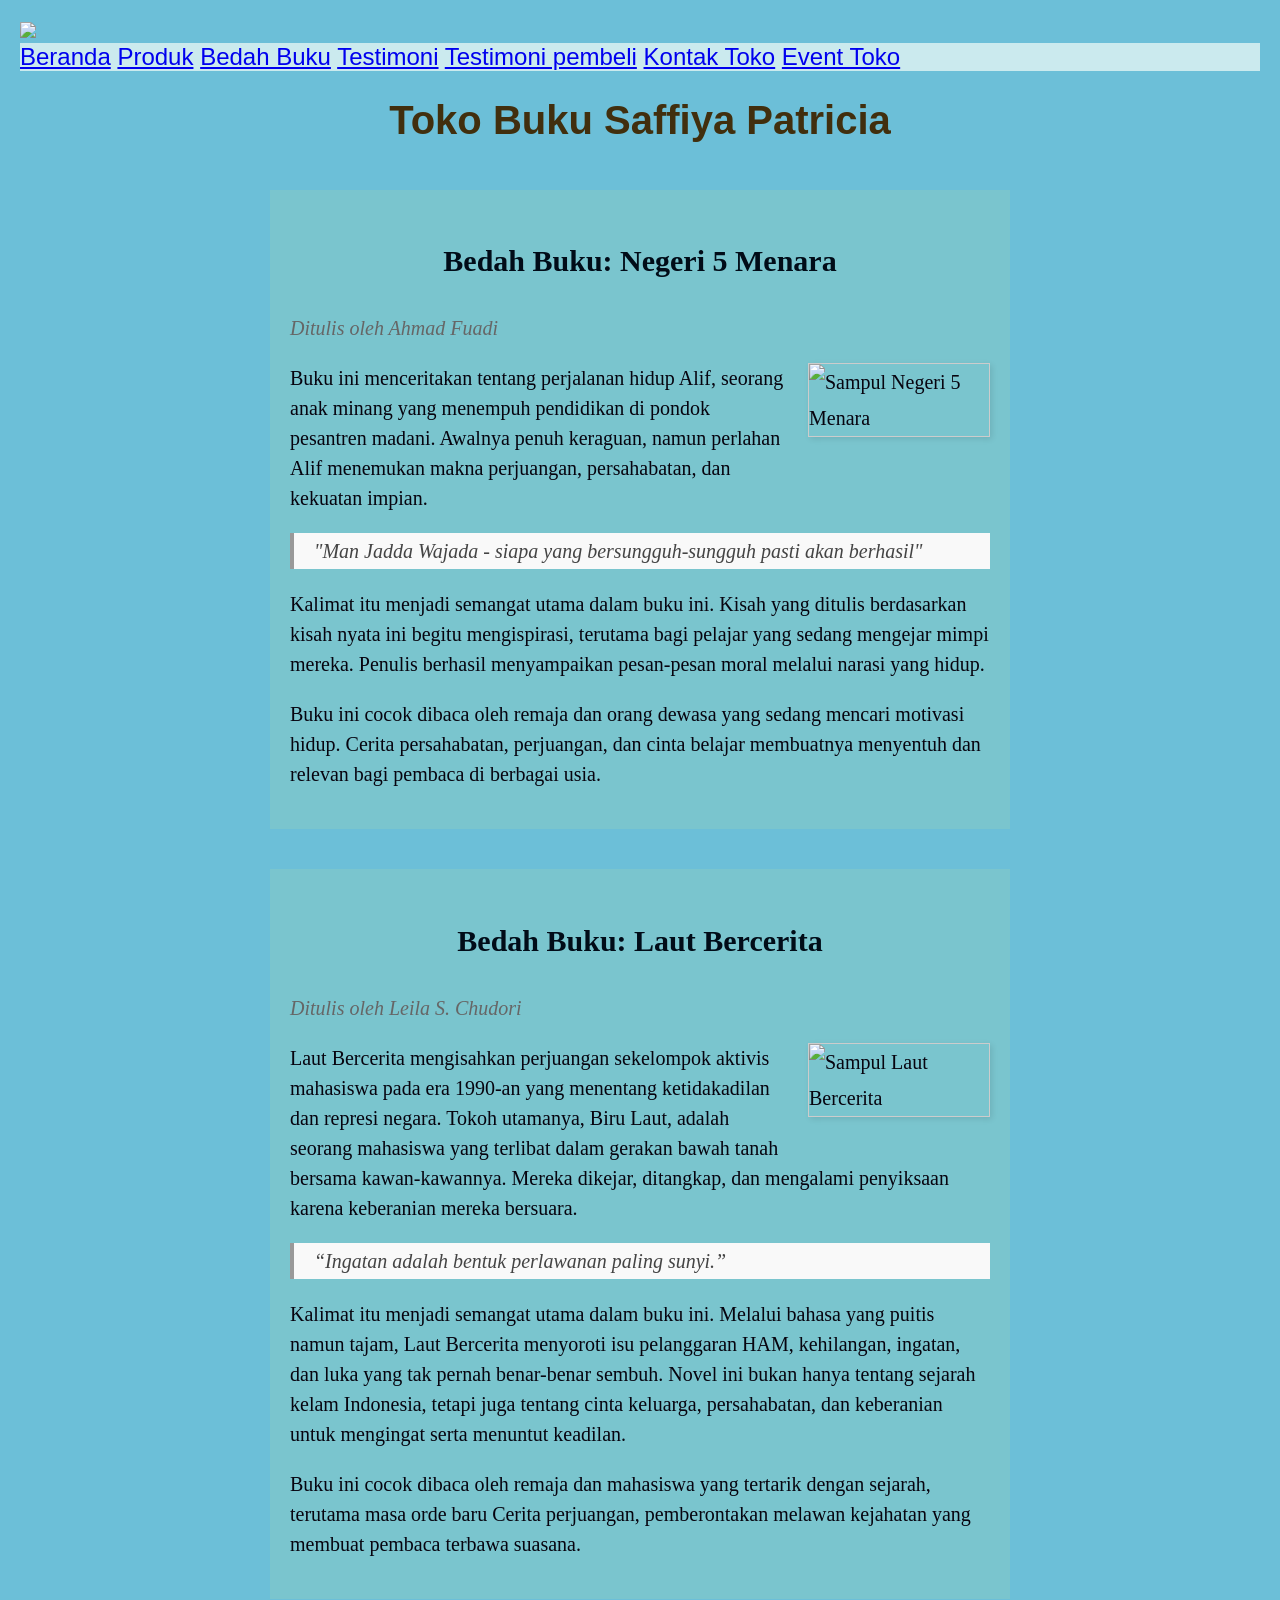
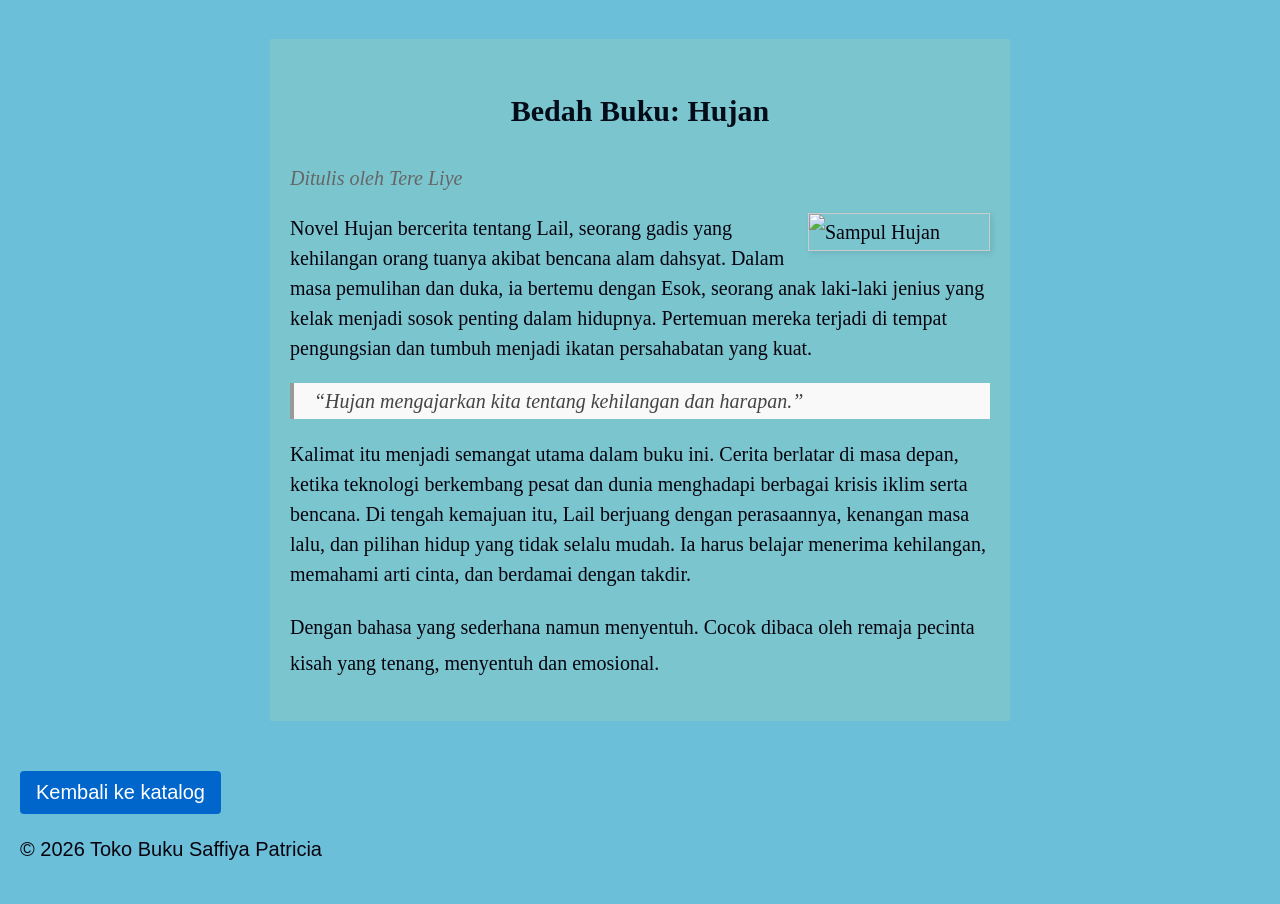
==== bedah-buku.html @ 3e75986f "Add files via upload" ====
<!DOCTYPE html>
<html lang="id">
<head>
<meta charset="UTF-8">
<meta name="viewport" content="width=device-width, initial-
scale=1.0">
<title>Profil Usaha Buku</title>
<link rel="stylesheet" href="style.css" />
</head>
<body>
<header><img src="gambar/header2.jpg" width="100%;" height="auto;"></header>
    <nav> <a href="index.html">Beranda</a>
<a href="produk.html">Produk</a>
<a href="bedah-buku.html">Bedah Buku</a>
<a href="testimoni.html">Testimoni</a>
<a href="tampil-testimoni.html">Testimoni pembeli</a>
<a href="kontak.html">Kontak Toko</a>
<a href="event.html">Event Toko</a>
</nav>

<h1>Toko Buku Saffiya Patricia</h1>
<section class="daftar-produk"> 
<main class="artikel">
    <h2>Bedah Buku: Negeri 5 Menara </h2>
    <p class="penulis">Ditulis oleh Ahmad Fuadi</p>

    <img src="gambar/gambar6.jpg" alt="Sampul Negeri 5 Menara" class="sampul">

    <p>
          Buku ini menceritakan tentang perjalanan hidup Alif, seorang anak minang yang menempuh pendidikan
        di pondok pesantren madani.
          Awalnya penuh keraguan, namun perlahan Alif menemukan makna perjuangan, persahabatan, dan kekuatan impian.
    </p>
   
    <blockquote>

        "Man Jadda Wajada - siapa yang bersungguh-sungguh pasti akan berhasil"
    </blockquote>

    <p>
        Kalimat itu menjadi semangat utama dalam buku ini.
        Kisah yang ditulis berdasarkan kisah nyata ini begitu mengispirasi, terutama bagi pelajar yang sedang mengejar mimpi mereka.
        Penulis berhasil menyampaikan pesan-pesan moral melalui narasi yang hidup.
    </p>

    <p> Buku ini cocok dibaca oleh remaja dan orang dewasa yang sedang mencari motivasi hidup.
        Cerita persahabatan, perjuangan, dan cinta belajar membuatnya menyentuh dan relevan bagi pembaca di berbagai usia.
    </p>
</main>
</section>

<section class="daftar-produk">
<main class="artikel">
    <h2>Bedah Buku: Laut Bercerita </h2>
    <p class="penulis">Ditulis oleh Leila S. Chudori</p>

    <img src="gambar/gambar1.jpg" alt="Sampul Laut Bercerita" class="sampul">

    <p>
          Laut Bercerita mengisahkan perjuangan sekelompok aktivis mahasiswa pada era 1990-an yang menentang ketidakadilan dan represi negara.
        Tokoh utamanya, Biru Laut, adalah seorang mahasiswa yang terlibat dalam gerakan bawah tanah bersama kawan-kawannya. Mereka dikejar, ditangkap, dan mengalami penyiksaan karena keberanian mereka bersuara.
    </p>
   
    <blockquote>

        “Ingatan adalah bentuk perlawanan paling sunyi.”
    </blockquote>

    <p>
        Kalimat itu menjadi semangat utama dalam buku ini.
        Melalui bahasa yang puitis namun tajam, Laut Bercerita menyoroti isu pelanggaran HAM, kehilangan, ingatan, dan luka yang tak pernah benar-benar sembuh.
        Novel ini bukan hanya tentang sejarah kelam Indonesia, tetapi juga tentang cinta keluarga, persahabatan, dan keberanian untuk mengingat serta menuntut keadilan.
    </p>

    <p> Buku ini cocok dibaca oleh remaja dan mahasiswa yang tertarik dengan sejarah, terutama masa orde baru
        Cerita perjuangan, pemberontakan melawan kejahatan yang membuat pembaca terbawa suasana.
    </p>
</main>
</section>

<section class="daftar-produk">
<main class="artikel">
     <h2>Bedah Buku: Hujan </h2>
    <p class="penulis">Ditulis oleh Tere Liye</p>

    <img src="gambar/gambar2.jpg" alt="Sampul Hujan" class="sampul">

    <p>
          Novel Hujan bercerita tentang Lail, seorang gadis yang kehilangan orang tuanya akibat bencana alam dahsyat.
          Dalam masa pemulihan dan duka, ia bertemu dengan Esok, seorang anak laki-laki jenius yang kelak menjadi sosok penting dalam hidupnya.
          Pertemuan mereka terjadi di tempat pengungsian dan tumbuh menjadi ikatan persahabatan yang kuat.
    </p>

    <blockquote>

        “Hujan mengajarkan kita tentang kehilangan dan harapan.”
    </blockquote>

    <p>
        Kalimat itu menjadi semangat utama dalam buku ini.
        Cerita berlatar di masa depan, ketika teknologi berkembang pesat dan dunia menghadapi berbagai krisis iklim serta bencana. Di tengah kemajuan itu, Lail berjuang dengan perasaannya, kenangan masa lalu, dan pilihan hidup yang tidak selalu mudah.
        Ia harus belajar menerima kehilangan, memahami arti cinta, dan berdamai dengan takdir.
    </p

    <p>
        Dengan bahasa yang sederhana namun menyentuh. 
        Cocok dibaca oleh remaja pecinta kisah yang tenang, menyentuh dan emosional.
    </p>
</main>
</section>

    <a href="produk.html" class="btn-kembali"> Kembali ke katalog</a>
</main>
<footer> 
    <p>&copy; 2026 Toko Buku Saffiya Patricia</p>
</footer>
</body>
</html>
---- style.css ----
body {
background-color:rgb(175, 230, 255);
font-family: Arial, sans-serif;
color: #07040f;
margin: 20px;
font-size: 20px;
}
nav {
    background-color: #cbeaee;
    font-size: x-large;
}
h1 {
color: #412f0e;
text-align: center;
}
h2 {
color: #010c18;
text-align: left;
}
p {
font-size: 20px;
text-align: left;
line-height: 1.5;
}
.daftar-produk {
    display: grid;
    grid-template-columns: repeat(auto-fit,minmax(250px, 1fr));
    gap: 20px;
    padding: 20px;
        }

.produk {
    background-color: #b5d7db;
    border: 1px solid #ddd;
    padding: 15px;
    border-radius: 10px;
    text-align: center;
    box-shadow: 0 2px 6px rgba(0,0,0, 0.1);
        }    
.produk img {
    width: 150px;
    height: auto;
    border-radius: 5px;
    margin-bottom: 10px;
        }
.produk h2 {
    font-size: 20px;
    color: #412f0e;
        }
.produk h3 {
    font-size: 20px;
    color: #412f0e;
        }
.produk h4 {
    font-size: 20px;
    color: #412f0e;
        }
.harga {
    font-size: 25px;
    font-weight: bold;
    color: #010c18;
        }
.deskripsi {
    font-size: 20px;
    color: #010c18;
        }
.artikel {
    max-width: 700px;
    margin: auto;
    padding: 20px;
    background-color: #7ac5ce;
    font-family: 'Georgia', serif;

    line-height: 1.8;
}
.artikel .penulis {
    font-style: italic;
    color: #666;
    margin-bottom: 20px;
}
.artikel .sampul {
    width: 180px;
    float: right;
    margin: 0 0 20px 20px;
    border: 1px solid #ccc;
    box-shadow: 2px 2px 6px rgba(0, 0, 0, 0.1);
}
.artikel blockquote {
    font-style: italic;
    padding-left: 20px;
    margin: 20px 0;
    border-left: 4px solid #999;
    color: #444;
    background-color: #f9f9f9;
}
.btn-kembali {
    display: inline-block;
    margin-top: 30px;
    padding: 10px 16px;
    background-color: #0066cc;
    color: white;
    text-decoration: none;
    border-radius: 4px;
}
.btn-kembali:hover {
    background-color: #004d99;
}
.formulir {
    max-width: 600px;
    margin: auto;
    padding: 20px;
    background-color: #8fdbe2;
    border-radius: 10px;
    box-shadow: 0 0 10px rgba(0, 0, 0, 0.1);
}
form label {
    display: block;
    margin-top: 10px;
    font-weight: bold;
}
form input, form select, form textarea {
    width: 100%;
    padding: 8px;
    margin-top: 5px;
    margin-bottom: 15px;
    border-radius: 5px;
    border: 1px solid #b8f0ff;
}
form button {
    background-color: #6a80ff;
    color: white;
    padding: 10px 15px;
    border: none;
    border-radius: 5px;
    cursor: pointer;
}
form button:hover {
    background-color: 2980b9;
}

body {
    font-family: Arial, sans-serif;
    background: #6cbfd8;
    margin: 0;
    padding: 20px;
}

.container {
    max-width: 600px;
    background: white;
    padding: 20px;
    margin: auto;
    border-radius: 10px;
    box-shadow: 0 4px 10px rgba(0,0,0,0.1);
}

h2 {
    text-align: center;
}

.info {
    margin-bottom: 20px;
}

.info p {
    margin: 5px 0;
}

form input, form textarea {
    width: 100%;
    padding: 10px;
    margin: 8px 0;
    border-radius: 5px;
    border: 1px solid #ccc;
}

button {
    width: 100%;
    padding: 10px;
    background: #28a745;
    color: white;
    border: none;
    border-radius: 5px;
    cursor: pointer;
}

button:hover {
    background: #218838;
}
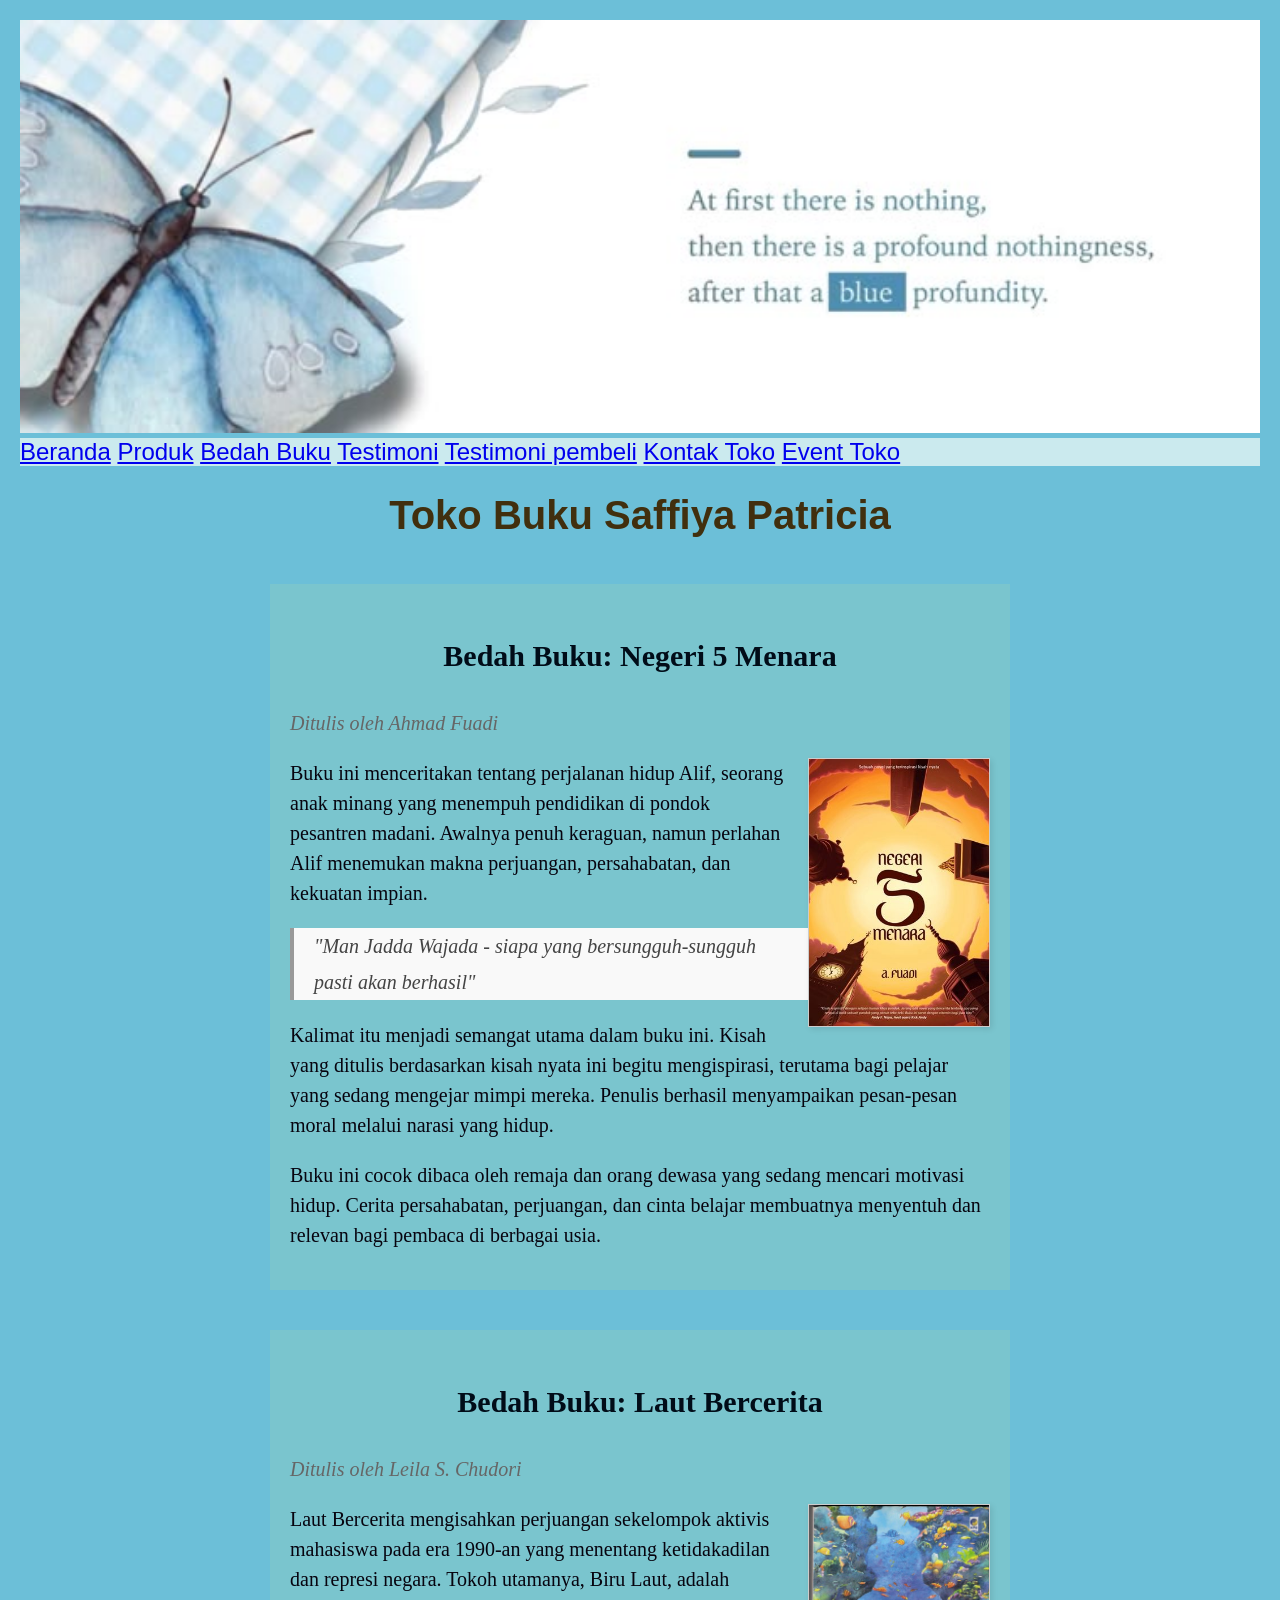
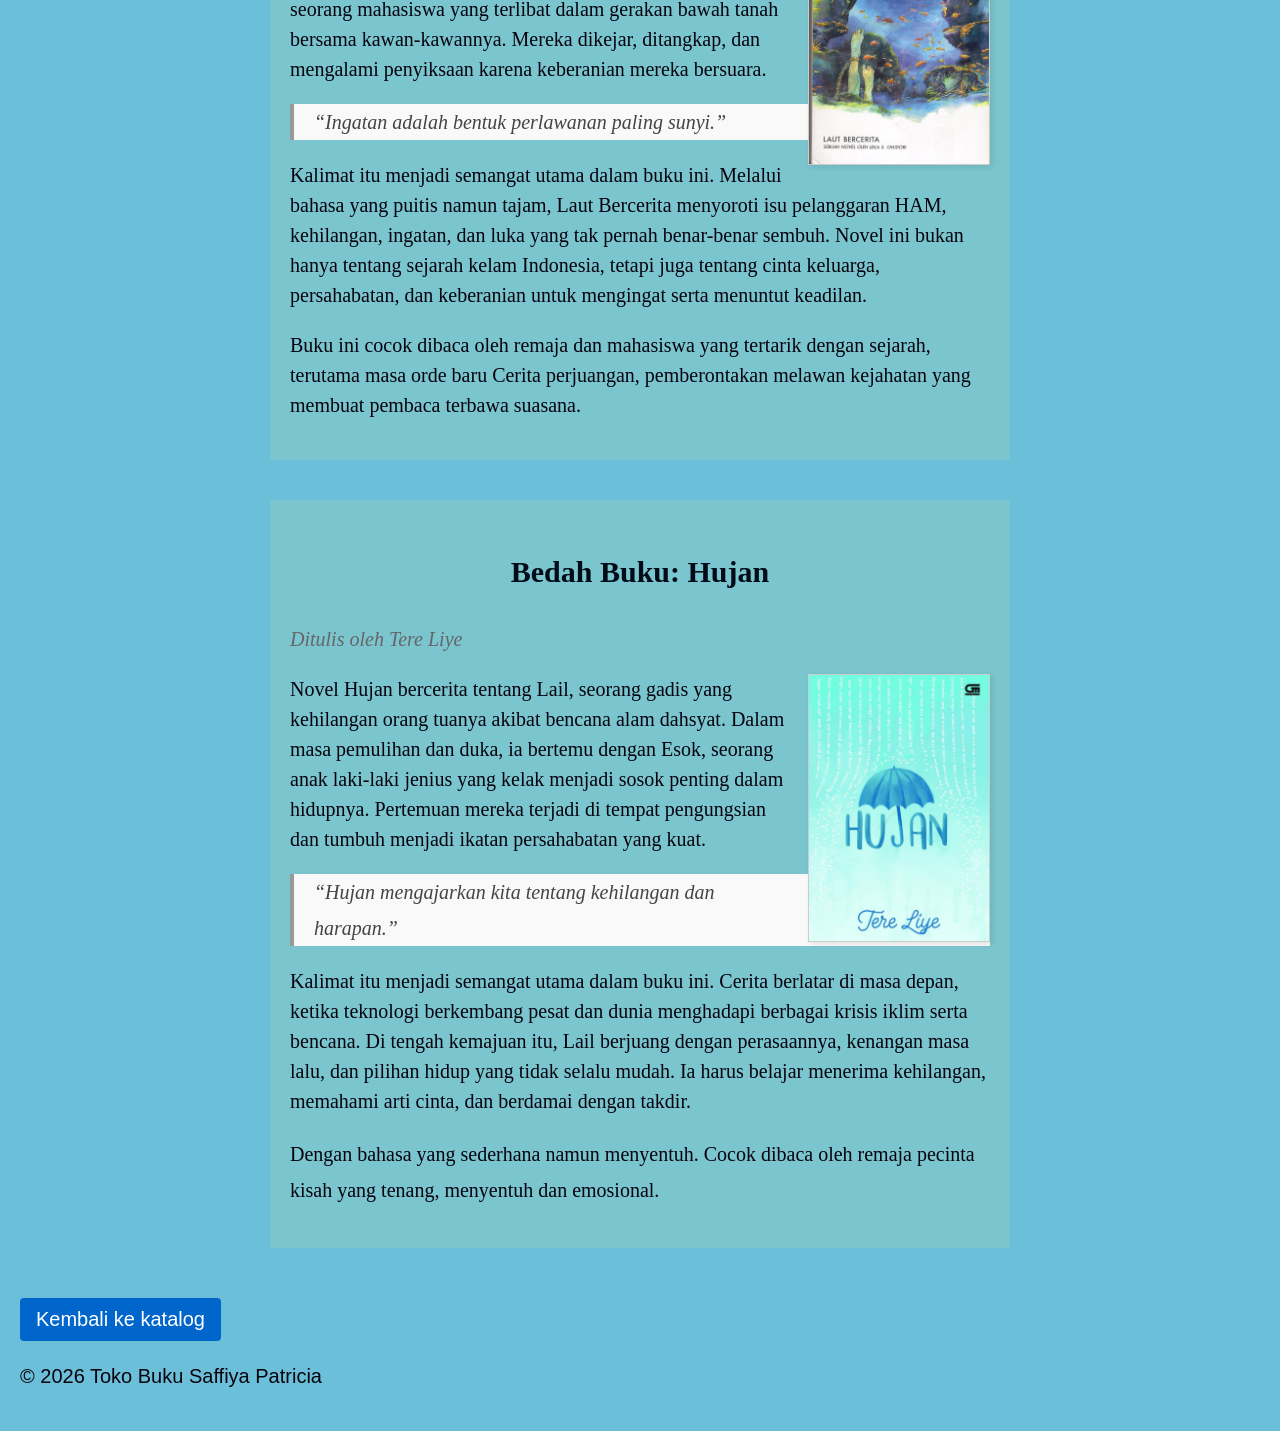
==== commit be871cab: "Update bedah-buku.html" ====
--- a/bedah-buku.html
+++ b/bedah-buku.html
@@ -8,7 +8,7 @@
 <link rel="stylesheet" href="style.css" />
 </head>
 <body>
-<header><img src="gambar/header2.jpg" width="100%;" height="auto;"></header>
+<header><img src="header2.jpg" width="100%;" height="auto;"></header>
     <nav> <a href="index.html">Beranda</a>
 <a href="produk.html">Produk</a>
 <a href="bedah-buku.html">Bedah Buku</a>
@@ -24,7 +24,7 @@
     <h2>Bedah Buku: Negeri 5 Menara </h2>
     <p class="penulis">Ditulis oleh Ahmad Fuadi</p>
 
-    <img src="gambar/gambar6.jpg" alt="Sampul Negeri 5 Menara" class="sampul">
+    <img src="gambar6.jpg" alt="Sampul Negeri 5 Menara" class="sampul">
 
     <p>
           Buku ini menceritakan tentang perjalanan hidup Alif, seorang anak minang yang menempuh pendidikan
@@ -54,7 +54,7 @@
     <h2>Bedah Buku: Laut Bercerita </h2>
     <p class="penulis">Ditulis oleh Leila S. Chudori</p>
 
-    <img src="gambar/gambar1.jpg" alt="Sampul Laut Bercerita" class="sampul">
+    <img src="gambar1.jpg" alt="Sampul Laut Bercerita" class="sampul">
 
     <p>
           Laut Bercerita mengisahkan perjuangan sekelompok aktivis mahasiswa pada era 1990-an yang menentang ketidakadilan dan represi negara.
@@ -83,7 +83,7 @@
      <h2>Bedah Buku: Hujan </h2>
     <p class="penulis">Ditulis oleh Tere Liye</p>
 
-    <img src="gambar/gambar2.jpg" alt="Sampul Hujan" class="sampul">
+    <img src="gambar2.jpg" alt="Sampul Hujan" class="sampul">
 
     <p>
           Novel Hujan bercerita tentang Lail, seorang gadis yang kehilangan orang tuanya akibat bencana alam dahsyat.
@@ -116,3 +116,5 @@
 </footer>
 </body>
 </html>
+
+
